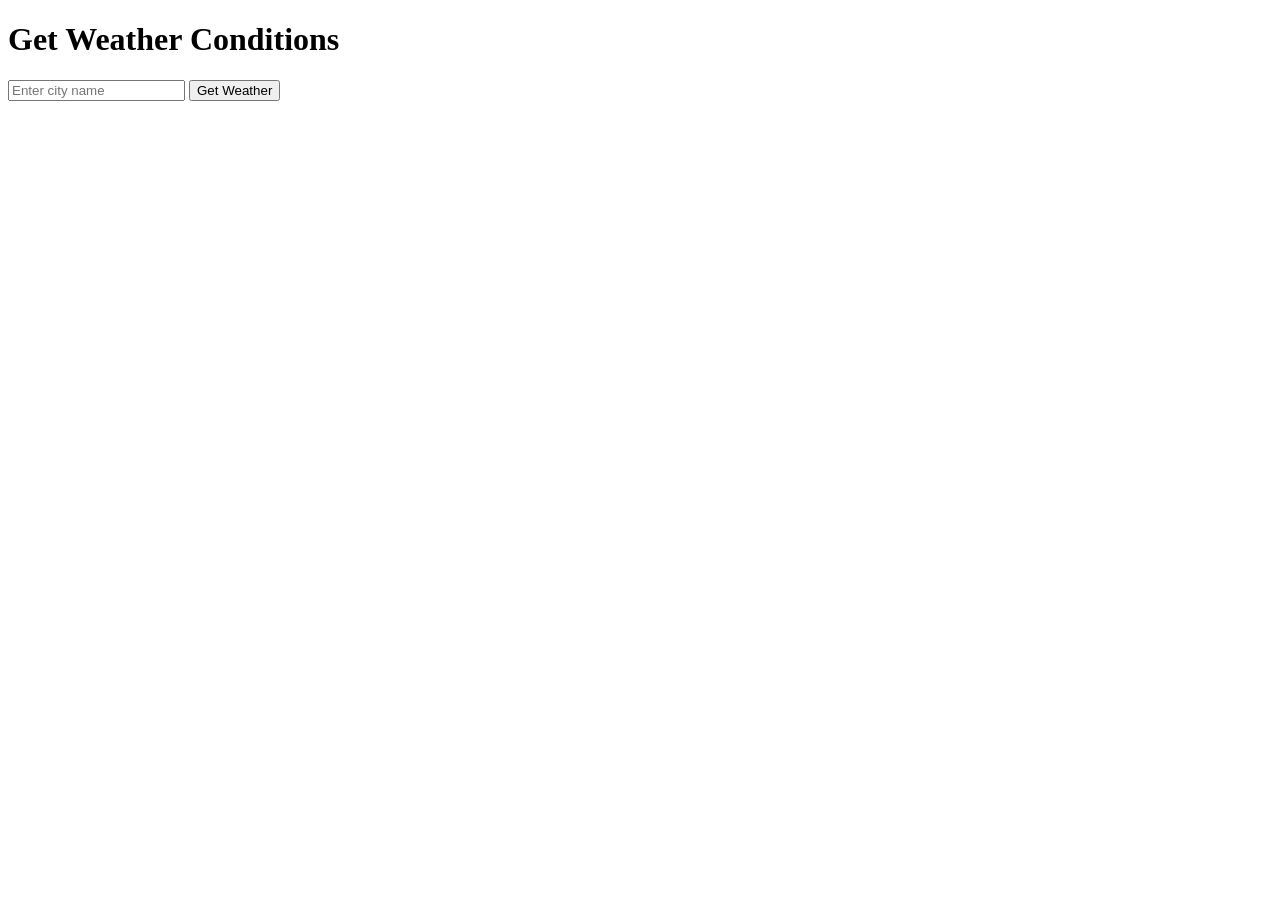
==== templates/index.html @ a84690e7 "adde code from a previuos repo" ====
<!DOCTYPE html>
<html lang="en">
<head>
    <meta charset="UTF-8">
    <meta name="viewport" content="width=device-width, initial-scale=1.0">
    <title>Get Weather Conditions</title>
    <link href="{{url_for('static', filename='style/style.css')}}" rel="stylesheet" />
</head>
<body>
    <h1>Get Weather Conditions</h1>
    <form action="/weather">
        <input type="text" name="city" id="city" placeholder="Enter city name" required/>
        <button type="submit">Get Weather</button>
    </form>
</body>
</html>
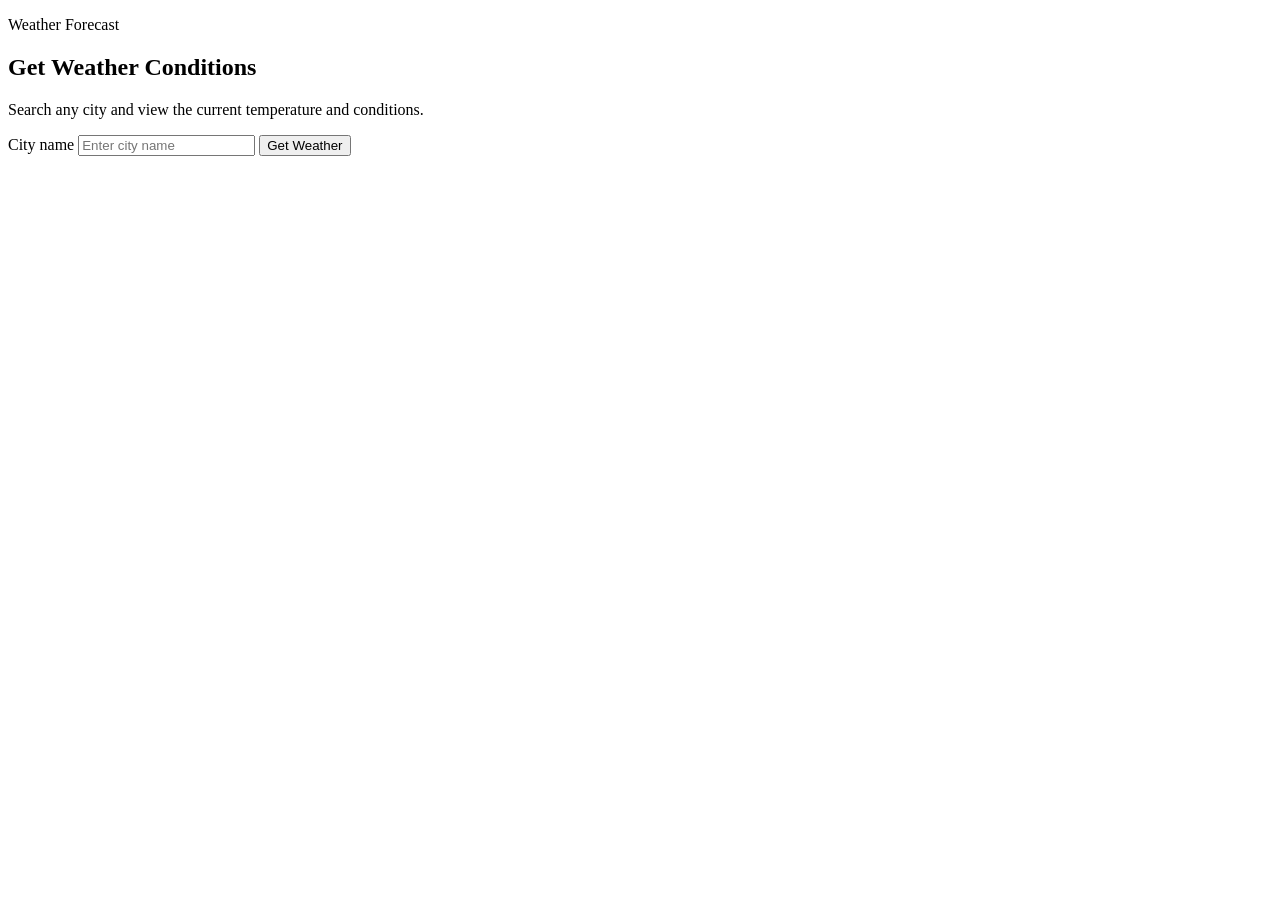
==== commit 305bb69f: "fixed the UI" ====
--- a/templates/index.html
+++ b/templates/index.html
@@ -4,13 +4,21 @@
     <meta charset="UTF-8">
     <meta name="viewport" content="width=device-width, initial-scale=1.0">
     <title>Get Weather Conditions</title>
-    <link href="{{url_for('static', filename='style/style.css')}}" rel="stylesheet" />
+    <link href="{{url_for('static', filename='styles/style.css')}}" rel="stylesheet" />
 </head>
-<body>
-    <h1>Get Weather Conditions</h1>
-    <form action="/weather">
-        <input type="text" name="city" id="city" placeholder="Enter city name" required/>
-        <button type="submit">Get Weather</button>
-    </form>
+<body class="app-shell home-shell">
+    <main class="hero-grid">
+        <section class="panel panel--intro">
+            <p class="eyebrow">Weather Forecast</p>
+            <h1>Get Weather Conditions</h1>
+            <p class="lede">Search any city and view the current temperature and conditions.</p>
+
+            <form class="search-form" action="/weather">
+                <label class="sr-only" for="city">City name</label>
+                <input type="text" name="city" id="city" placeholder="Enter city name" required />
+                <button type="submit">Get Weather</button>
+            </form>
+        </section>
+    </main>
 </body>
 </html>
